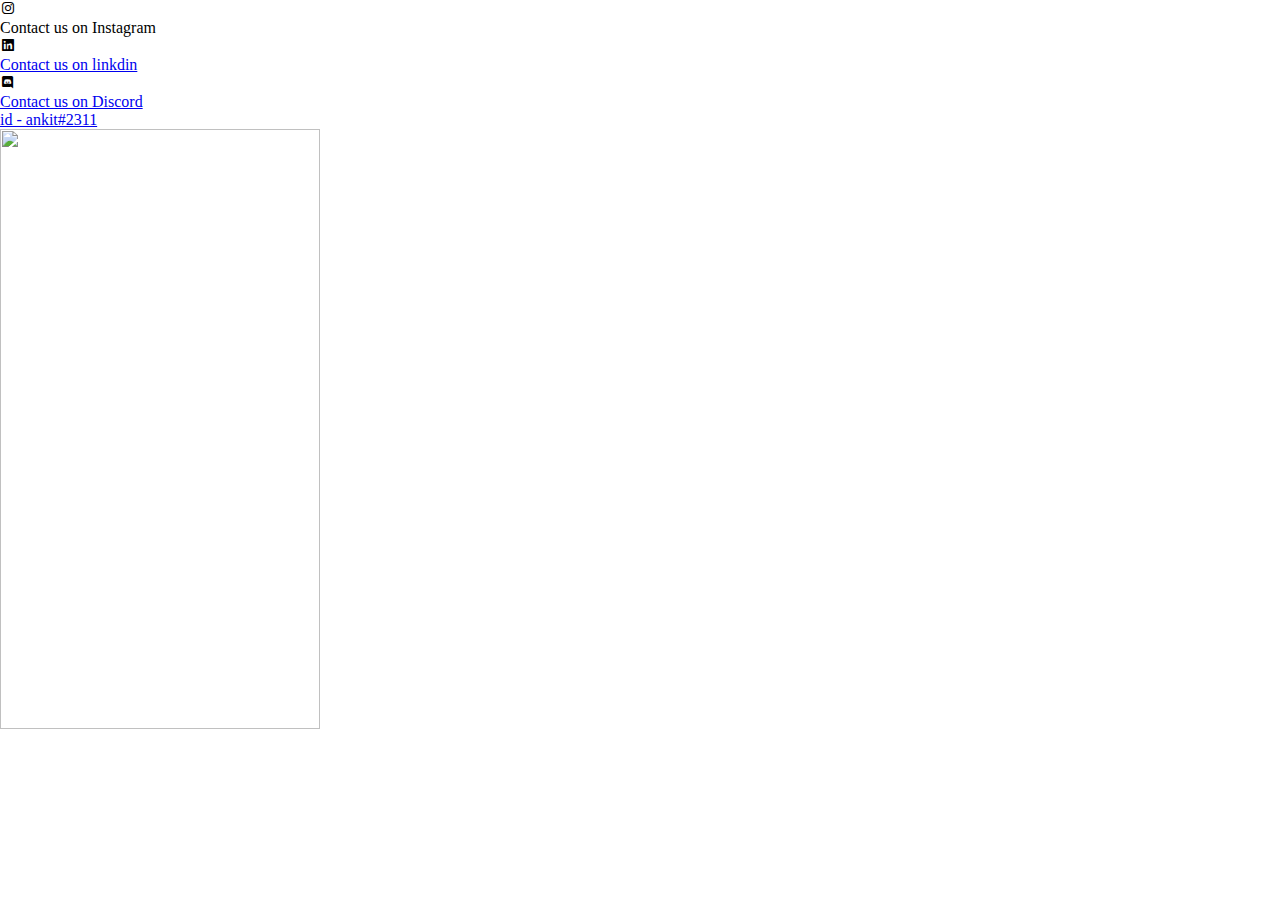
==== contact.html @ 3f083abb "Add files via upload" ====
<!DOCTYPE html>

<head>
    <link rel="stylesheet"  href="styles.css">
    <link href='https://unpkg.com/boxicons@2.1.4/css/boxicons.min.css' rel='stylesheet'>
    <link href='https://unpkg.com/boxicons@2.1.4/css/boxicons.min.css' rel='stylesheet'>
    <link href='https://unpkg.com/boxicons@2.1.4/css/boxicons.min.css' rel='stylesheet'>
<title>  </title>
</head>

<body>

    <div class="parent-main" >
      
  </div>
      <div class="parent">
 
     <div class="parent-insta">
      <div class="logo-insta">
        <i class='bx bxl-instagram'></i>
      </div>  
      <div class="instagram">    Contact us on Instagram<br>
    </div>
     </div>
 

     <div class="parent-link">
      <div class="logo-link">
      <i class='bx bxl-linkedin-square' ></i>
      </div>
        <a href="https://www.linkedin.com/in/ankit-kumar-023875216 " class="linkedin">  Contact us on linkdin </a>  
     </div>
      

     <div class="parent-link">
      <div class="logo-disk">
         <i class='bx bxl-discord'></i>
      </div>
      <a href="https://discord.com/" class="discord">    Contact us on Discord  
        <br> id - ankit#2311       </a>   
      </div>
     
      <!-- <img class="img" src="photo2.png" width="50%" height=600px> -->
      <img class="img" src="photo.png" width="50%" height=600px>
   
      </div>
   
    </body>

</html>
---- styles.css ----
*{
    padding: 0px;
    margin: 0px;
    box-sizing: border-box;
}
.head-K{
    margin-top: 40px;
    /* font-size: 45px; */
    margin-left: 60px;
    /* font-weight: bold;*/
} 
.main{
    display: flex; 
    margin-left: 600px;
    margin-top: -25px;
    text-decoration: none;
    /* box-shadow: 5px  10px 7px  5px rgba(90, 88, 88, 0.9); */
}
.head-u{
    font-size: 18px;
    font-weight: 550;
    padding-right: 55px;
    color: black;
    text-decoration: none;
}
.webpage{
    margin-top: 220px;
    font-size: 44px;
    margin-left: 60px;
    font-weight: 500;
}
.web{
    margin-top: 45px;
    font-size: 25;
    margin-left: 70px;
}
.web-child{
    margin-left: 30px;
}
.btn{
   margin-top: 70px;
   margin-left: 75px;
   padding: 10px 40px 10px 40px ;
   box-shadow: 5px  10px 7px  5px rgba(118, 114, 114, 0.9);
   font-size: 25px;
   background-color: aqua;
}
.btn2{
    margin-top: 70px;
   margin-left: 90px;
   padding: 10px 40px 10px 40px ;
   box-shadow: 5px  10px 7px  5px rgba(118, 114, 144, 0.9);
   font-size: 25px;
   background-color: aqua;
}
.file-upload{
    margin-top: 50px;
    margin-left: 60px;
    font-size: 35;
}
.parent-img{
    display: flex;
    margin-top: 60px;
}
.img1{
    padding:  100px 10px 50px 38px ;
}
.parent-img2{
   display: flex;
}
.img2{
    padding:  0px 10px 50px 38px ;
}
.parent-img3{
    display: flex;
 }
.img3{
    padding:  0px 10px 50px 38px ;
}
.parent-img4{
    display: flex;
}
.img4{
    padding:  0px 10px 100px 38px ;
}
.parent-img5{
    display: flex;
}
.img5{
    padding:  0px 10px 100px 38px ;
}
.parent-img6{
    display: flex;
}
.img6{
    padding:  0px 10px 100px 38px ;
}
.parent-img7{
    display: flex;
}
.img7{
    padding:  0px 10px 100px 38px ;
}
.parent-img8{
    display: flex;
}
.img8{
    padding:  0px 10px 100px 38px ;
}
.parent-img9{
    display: flex;
}
.img9{
    padding:  0px 10px 100px 38px ;
}
.parent-img10{
    display: flex;
}
.img10{
    padding:  0px 10px 100px 38px ;
}
.parent-img11{
    display: flex;
}
.img11{
    padding:  0px 10px 100px 38px ;
}
.parent-img12{
    display: flex;
}
.img12{
    padding:  0px 10px 100px 38px ;
}
.parent-img13{
    display: flex;
}
.img13{
    padding:  0px 10px 100px 38px ;
}
.parent-img14{
    display: flex;
}
.img14{
    padding:  0px 10px 100px 38px ;
}
.parent-img15{
    display: flex;
}
.img15{
    padding:  0px 10px 100px 38px ;
}
.parent-img16{
    display: flex;
}
.img16{
    padding:  0px 10px 100px 38px ;
}
.parent-img17{
    display: flex;
}
.img17{
    padding:  0px 10px 100px 38px ;
}
.parent-img18{
    display: flex;
}
.img18{
    padding:  0px 10px 100px 38px ;
}
.parent-img19{
    display: flex;
}
.img19{
    padding:  0px 10px 100px 38px ;
}
.parent-img20{
    display: flex;
}
.img20{
    padding:  0px 10px 100px 38px ;
}
.parent-img21{
    display: flex;
}
.img21{
    padding:  0px 10px 100px 38px ;
}
.parent-img22{
    display: flex;
}
.img22{
    padding:  0px 10px 100px 38px ;
}
.parent-img23{
    display: flex;
}
.img23{
    padding:  0px 10px 100px 38px ;
}
.parent-img24{
    display: flex;
}
.img24{
    padding:  0px 10px 100px 38px ;
}
.parent-img25{
    display: flex;
}
.img25{
    padding:  0px 10px 100px 38px ;
}
.parent-img26{
    display: flex;
}
.img26{
    padding:  0px 10px 100px 38px ;
}
.parent-img27{
    display: flex;
}
.img27{
    padding:  0px 10px 100px 38px ;
}
.parent-img28{
    display: flex;
}
.img28{
    padding:  0px 10px 100px 38px ;
}
.parent-img29{
    display: flex;
}
.img29{
    padding:  0px 10px 100px 38px ;
}
.parent-img30{
    display: flex;
}
.img30{
    padding:  0px 10px 100px 38px ;
}
.parent-img31{
    display: flex;
}
.img31{
    padding:  0px 10px 100px 38px ;
}
.parent-img32{
    display: flex;
}
.img32{
    padding:  0px 10px 100px 38px ;
}.parent-img33{
    display: flex;
}
.img33{
    padding:  0px 10px 100px 38px ;
}
.parent-img34{
    display: flex;
}
.img34{
    padding:  0px 10px 100px 38px ;
}
.parent-img35{
    display: flex;
}
.img35{
    padding:  0px 10px 100px 38px ;
}
.parent-img36{
    display: flex;
}
.img36{
    padding:  0px 10px 100px 38px ;
}
.parent-img37{
    display: flex;
}
.img37{
    padding:  0px 10px 100px 38px ;
}
.parent-img38{
    display: flex;
}
.img38{
    padding:  0px 10px 100px 38px ;
}
.parent-img39{
    display: flex;
}
.img39{
    padding:  0px 10px 100px 38px ;
}
.parent-img40{
    display: flex;
}
.img40{
    padding:  0px 10px 100px 38px ;
}
.parent-img41{
    display: flex;
}
.img41{
    padding:  0px 10px 100px 38px ;
}
.parent-img42{
    display: flex;
}
.img42{
    padding:  0px 10px 100px 38px ;
}
.parent-img43{
    display: flex;
}
.img43{
    padding:  0px 10px 100px 38px ;
}
.parent-img44{
    display: flex;
}
.img44{
    padding:  0px 10px 100px 38px ;
}
.parent-img45{
    display: flex;
}
.img45{
    padding:  0px 10px 100px 38px ;
}
.parent-img46{
    display: flex;
}
.img46{
    padding:  0px 10px 100px 38px ;
}
.parent-img47{
    display: flex;
}
.img47{
    padding:  0px 10px 100px 38px ;
}
.parent-img48{
    display: flex;
}
.img48{
    padding:  0px 10px 100px 38px ;
}
.parent-img49{
    display: flex;
}
.img49{
    padding:  0px 10px 100px 38px ;
}
.parent-img50{
    display: flex;
}
.img50{
    padding:  0px 10px 100px 38px ;
}
.parent-img51{
    display: flex;
}
.img51{
    padding:  0px 10px 100px 38px ;
}
.parent-img52{
    display: flex;
}
.img52{
    padding:  0px 10px 100px 38px ;
}
.parent-img53{
    display: flex;
}
.img53{
    padding:  0px 10px 100px 38px ;
}
.parent-img54{
    display: flex;
}
.img54{
    padding:  0px 10px 100px 38px ;
}
.parent-img55{
    display: flex;
}
.img55{
    padding:  0px 10px 100px 38px ;
}
.parent-img56{
    display: flex;
}
.img56{
    padding:  0px 10px 100px 38px ;
}
.parent-img57{
    display: flex;
}
.img57{
    padding:  0px 10px 100px 38px ;
}
.parent-img58{
    display: flex;
}
.img58{
    padding:  0px 10px 100px 38px ;
}
.parent-img59{
    display: flex;
}
.img59{
    padding:  0px 10px 100px 38px ;
}
.parent-img60{
    display: flex;
}
.img60{
    padding:  0px 10px 100px 38px ;
}
.parent-img61{
    display: flex;
}
.img61{
    padding:  0px 10px 100px 38px ;
}
.parent-img62{
    display: flex;
}
.img62{
    padding:  0px 10px 100px 38px ;
}
.parent-img63{
    display: flex;
}
.img63{
    padding:  0px 10px 100px 38px ;
}
.parent-img64{
    display: flex;
}
.img64{
    padding:  0px 10px 100px 38px ;
}
.parent-img65{
    display: flex;
}
.img65{
    padding:  0px 10px 100px 38px ;
}
.parent-img66{
    display: flex;
}
.img66{
    padding:  0px 10px 100px 38px ;
}
.parent-img67{
    display: flex;
}
.img67{
    padding:  0px 10px 100px 38px ;
}
.parent-img68{
    display: flex;
}
.img68{
    padding:  0px 10px 100px 38px ;
}
.parent-img69{
    display: flex;
}
.img69{
    padding:  0px 10px 100px 38px ;
}

.parent-img70{
    display: flex;
}
.img70{
    padding:  0px 10px 100px 38px ;
}

.parent-img71{
    display: flex;
}
.img71{
    padding:  0px 10px 100px 38px ;
}
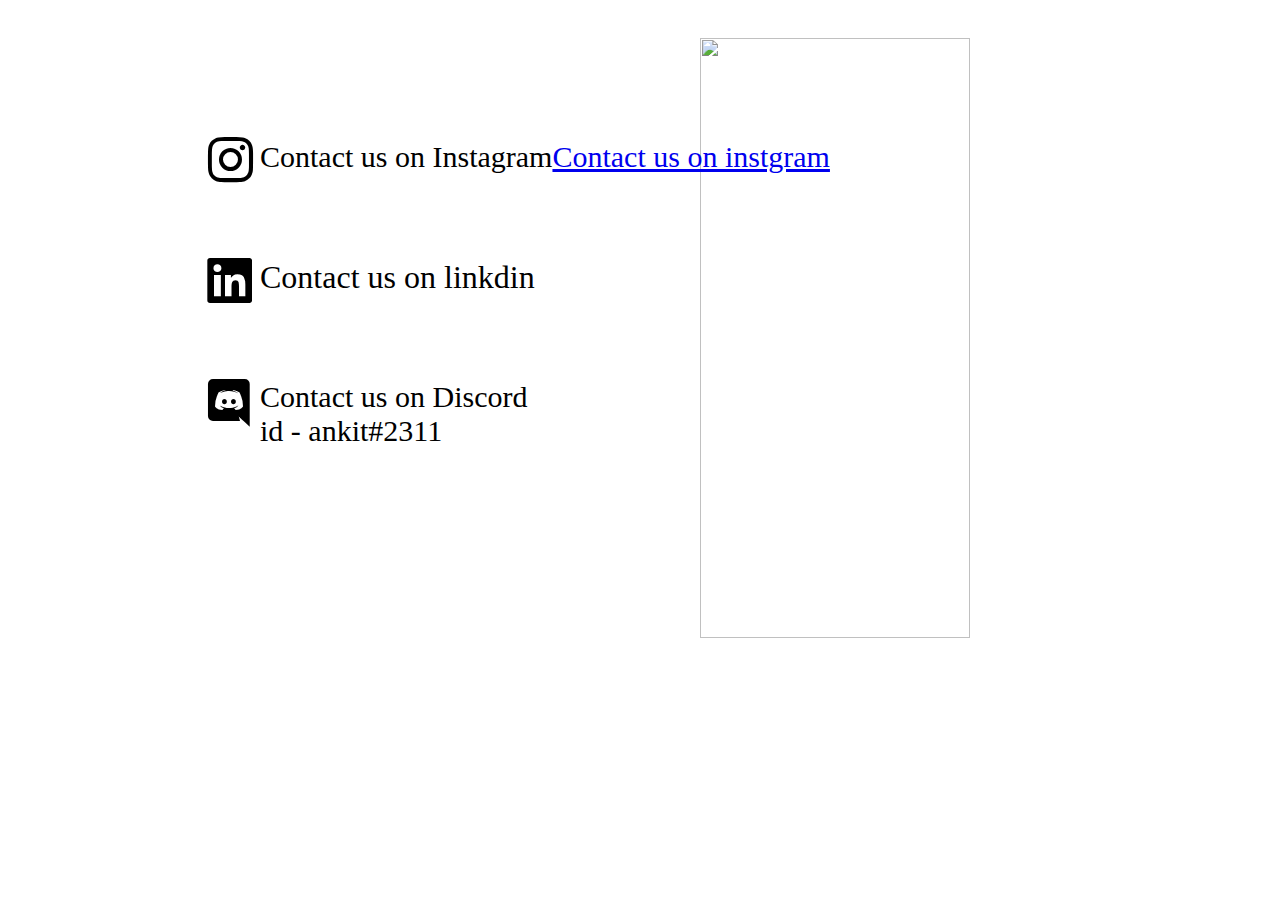
==== commit 86eb39aa: "Update contact.html" ====
--- a/contact.html
+++ b/contact.html
@@ -21,6 +21,7 @@
       </div>  
       <div class="instagram">    Contact us on Instagram<br>
     </div>
+<a href="https://www.instagram.com/royal_eklavya._/ " class="instagram">  Contact us on instgram </a>  
      </div>
  
 
@@ -47,4 +48,4 @@
    
     </body>
 
-</html>+</html>
--- a/styles.css
+++ b/styles.css
@@ -9,6 +9,14 @@
     margin-left: 60px;
     /* font-weight: bold;*/
 } 
+.main-h{
+    box-shadow: 5px  10px 7px  5px rgba(90, 88, 88, 0.9);
+    position: fixed;
+    margin: -220px 50px 0px 200px; 
+    background-color: rgb(255, 247, 247);
+    padding: 0px 00px 15px 0px;
+    justify-content:center ;
+}
 .main{
     display: flex; 
     margin-left: 600px;
@@ -488,3 +496,54 @@
 }
 
 
+
+
+    
+/* -------------------------------------contact.html CSS starts from here--------------------------------------- */
+
+.parent-insta{
+    display: flex;
+    margin-bottom: 50px;
+   
+}
+.instagram{
+    font-size: 30px;
+    padding-top: 10px;
+}
+.logo-insta{
+    font-size: 60px;
+}
+.parent-link{
+    display: flex;
+    margin-bottom: 50px;
+}
+.linkedin{
+    padding-top: 8px;
+    font-size: 32px;
+    text-decoration: none;
+    color: black;
+}
+.logo-link{
+    font-size: 60px;
+}
+.parent-disk{
+    display: flex;
+}
+.discord{
+    padding-top: 8px;
+    font-size: 30px;
+    text-decoration: none;
+    color: black;
+}
+.logo-disk{
+    font-size: 60px;
+}
+.img{
+    position: relative;
+     margin: -460px 0px 0px 500px;
+    z-index: -9;
+}
+.parent{
+    margin: 130px 0px 0px 200px ;
+    
+}
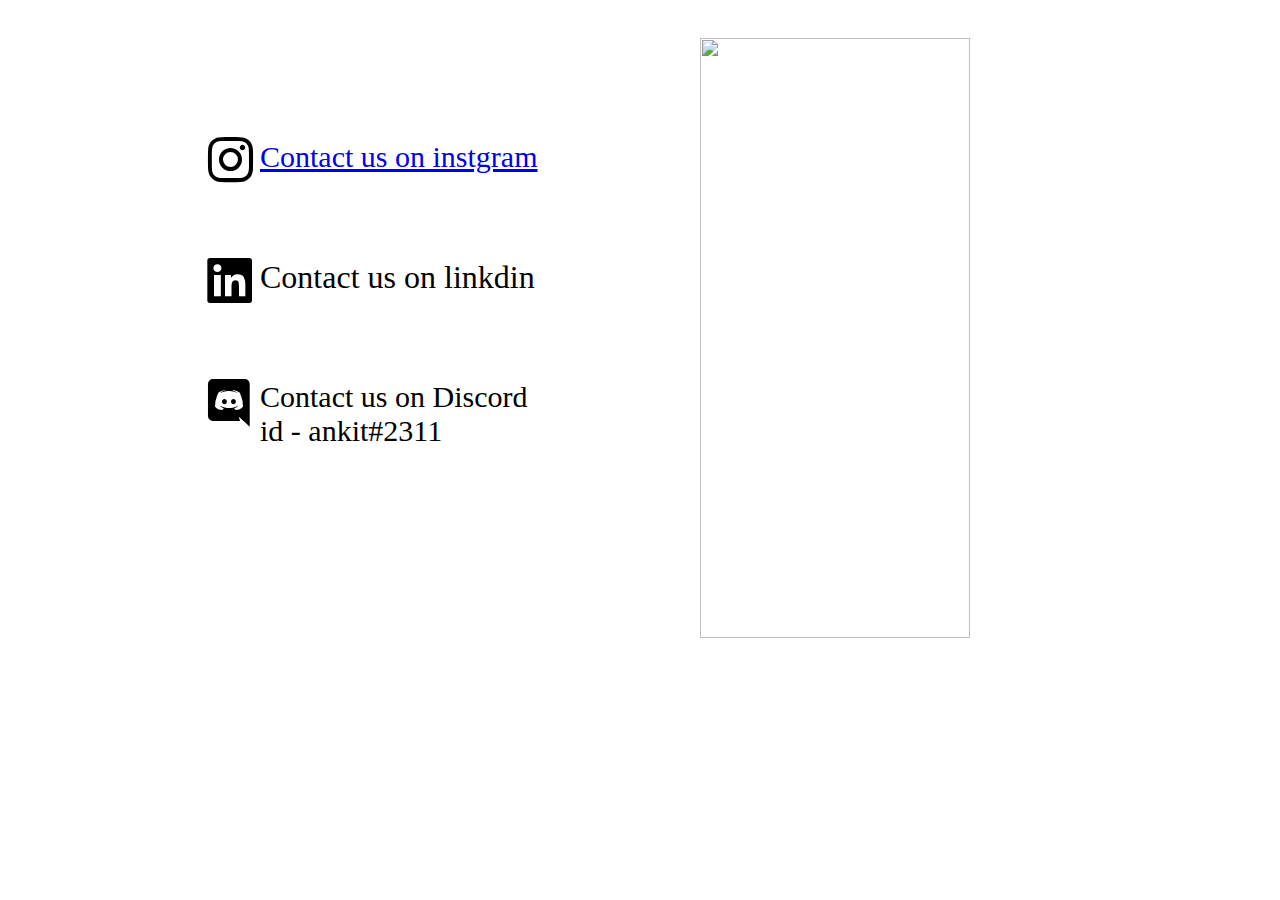
==== commit 45b6345d: "Update contact.html" ====
--- a/contact.html
+++ b/contact.html
@@ -19,7 +19,7 @@
       <div class="logo-insta">
         <i class='bx bxl-instagram'></i>
       </div>  
-      <div class="instagram">    Contact us on Instagram<br>
+      <div class="instagram">   
     </div>
 <a href="https://www.instagram.com/royal_eklavya._/ " class="instagram">  Contact us on instgram </a>  
      </div>
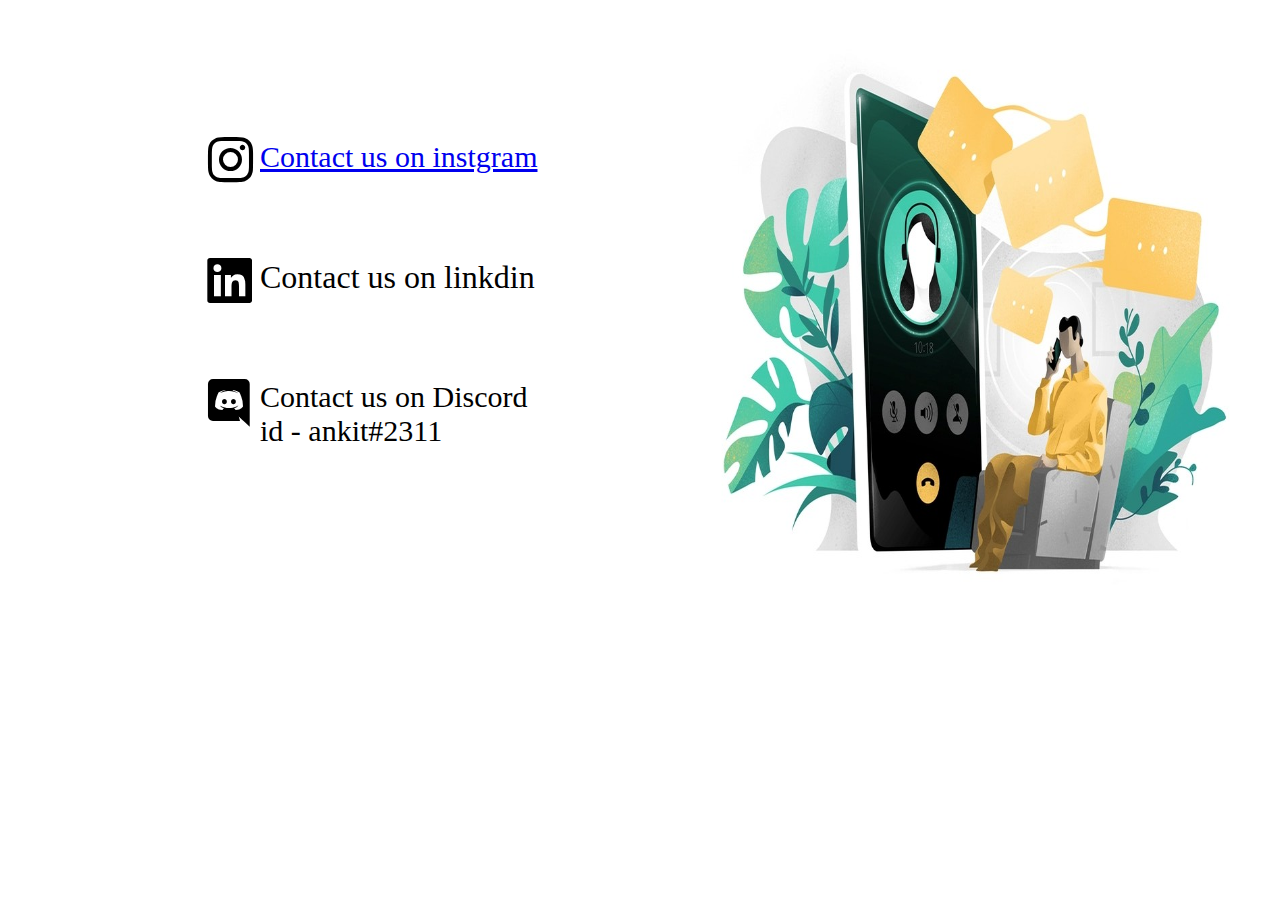
==== commit 49d8a884: "Update contact.html" ====
--- a/contact.html
+++ b/contact.html
@@ -42,7 +42,7 @@
       </div>
      
       <!-- <img class="img" src="photo2.png" width="50%" height=600px> -->
-      <img class="img" src="photo.png" width="50%" height=600px>
+      <img class="img" src="photo.jpeg" width="50%" height=600px>
    
       </div>
    
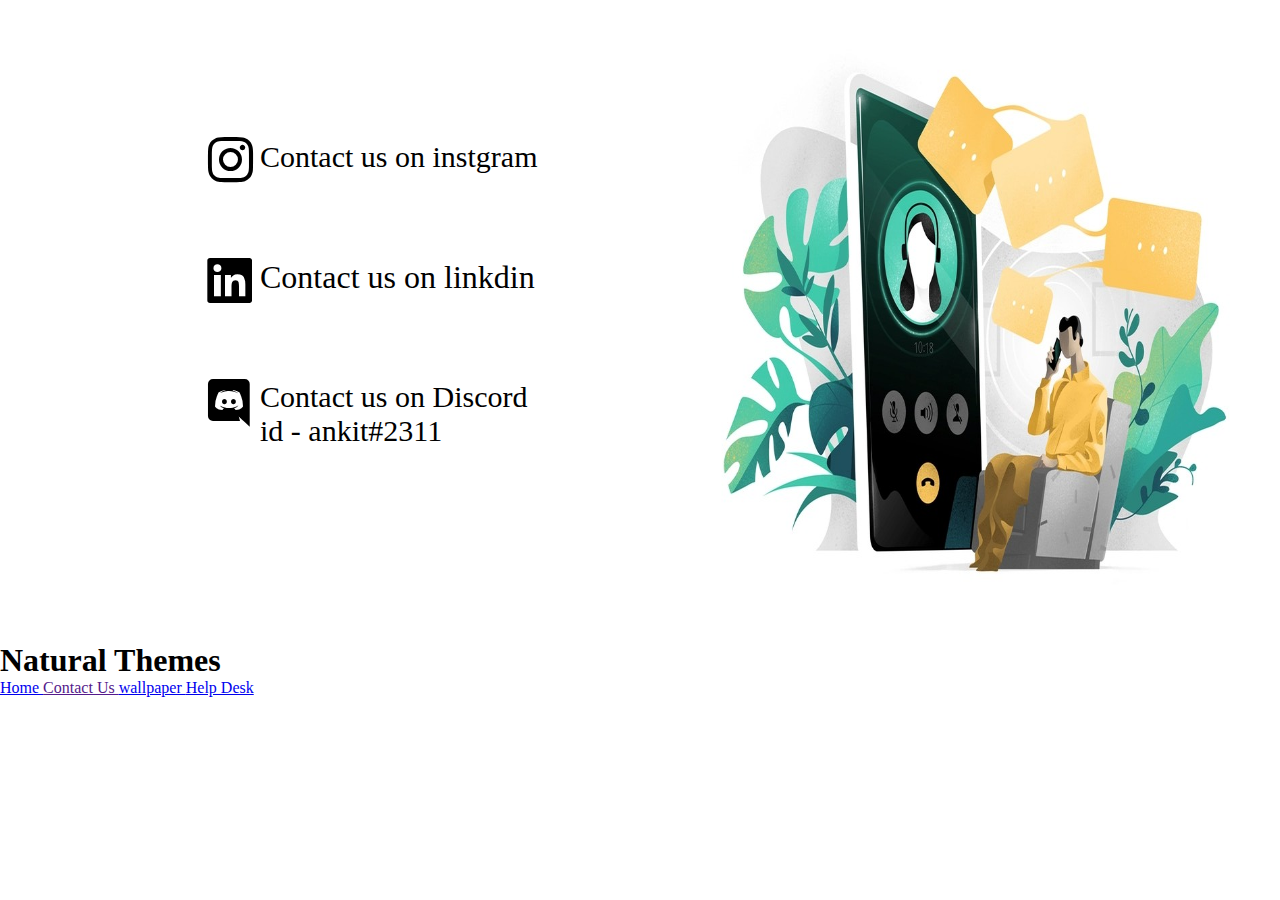
==== commit 462f565c: "Update contact.html" ====
--- a/contact.html
+++ b/contact.html
@@ -46,6 +46,23 @@
    
       </div>
    
+    
+    
+    
+      <div class="main-con">      
+        <h1 class="head"> Natural Themes </h1>
+     
+         <div class="main-co">
+         
+         <a  href="index.html" class="anchor">  Home  </a>   
+         <a href=""  class="anchor">   Contact Us         </a>
+         <!-- <div class="head-u"> Hd wallpapers </div> -->
+         <a href="home.html"  class="anchor">  wallpaper      </a>
+         <!-- <a href="">  <div class="head-u"> Laptop wallpaper  </div>     </a> -->
+         <a href="helpdesk.html"  class="anchor">  Help Desk             </a>
+         </div>
+     </div>
+    
     </body>
 
 </html>
--- a/styles.css
+++ b/styles.css
@@ -509,6 +509,8 @@
 .instagram{
     font-size: 30px;
     padding-top: 10px;
+    text-decoration: none;
+    color: black;
 }
 .logo-insta{
     font-size: 60px;
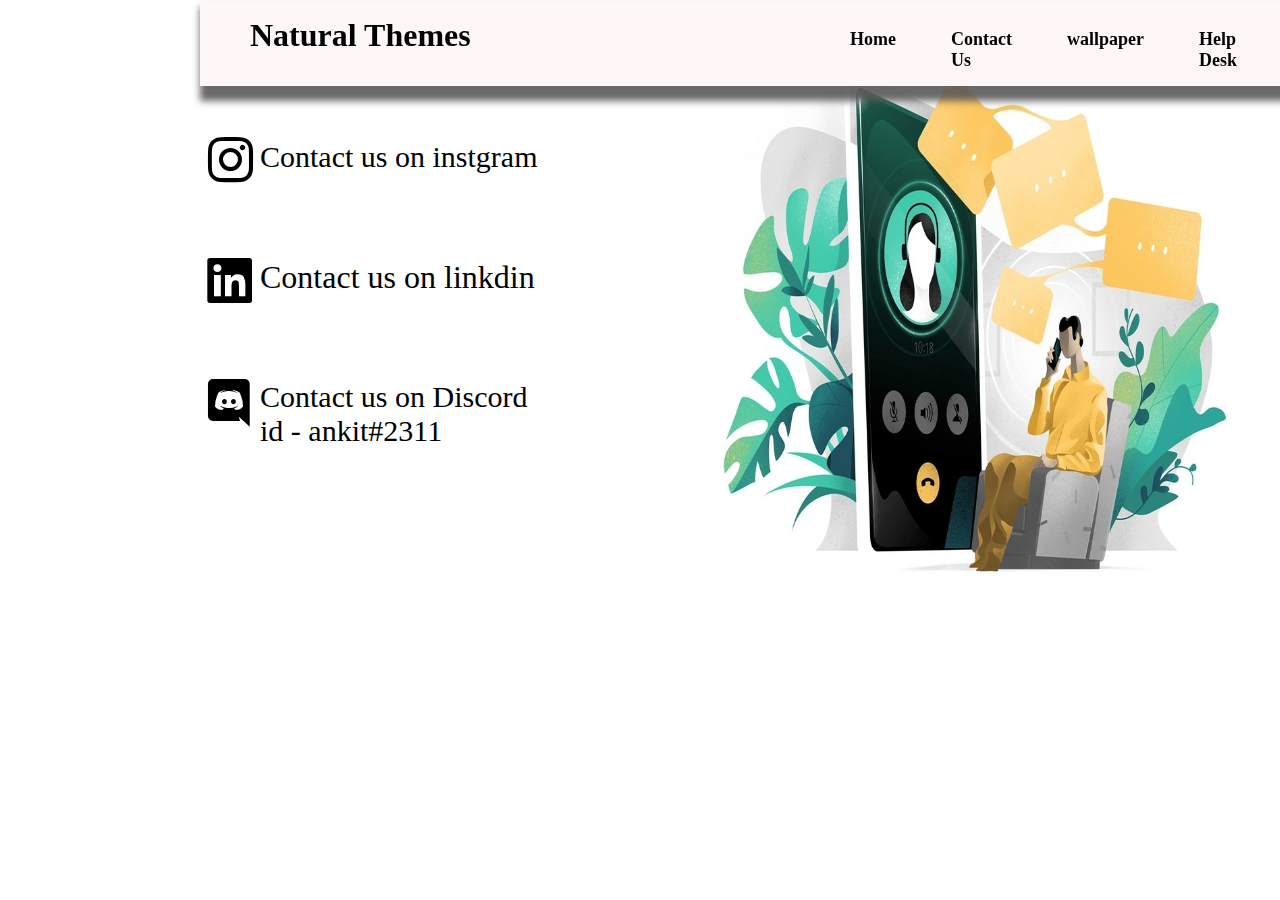
==== commit 74a4b684: "Update contact.html" ====
--- a/contact.html
+++ b/contact.html
@@ -7,6 +7,11 @@
     <link href='https://unpkg.com/boxicons@2.1.4/css/boxicons.min.css' rel='stylesheet'>
 <title>  </title>
 </head>
+ <head>
+  
+      <meta name="viewport" content="width=device-width, initial-scale=0px 320px">
+      
+    </head>
 
 <body>
 
--- a/styles.css
+++ b/styles.css
@@ -549,3 +549,34 @@
     margin: 130px 0px 0px 200px ;
     
 }
+.main-con{
+    box-shadow: 5px  10px 7px  5px rgba(90, 88, 88, 0.9);
+    position: fixed;
+    margin: -640px 50px 0px 200px; 
+    background-color: rgb(255, 247, 247);
+    padding: 15px 10px 15px 50px;
+    justify-content:center ;
+}
+.main-co{
+    display: flex; 
+    margin-left: 600px;
+    margin-top: -25px;
+    text-decoration: none;
+    /* box-shadow: 5px  10px 7px  5px rgba(90, 88, 88, 0.9); */
+    /* border: 2px solid black; */
+}
+
+.anchor{
+    font-size: 18px;
+    font-weight: 550;
+    padding-right: 55px;
+    color: rgb(0, 0, 0);
+    
+    text-decoration: none;
+}
+@-ms-viewport{
+    width: device-width;
+  }
+
+
+
